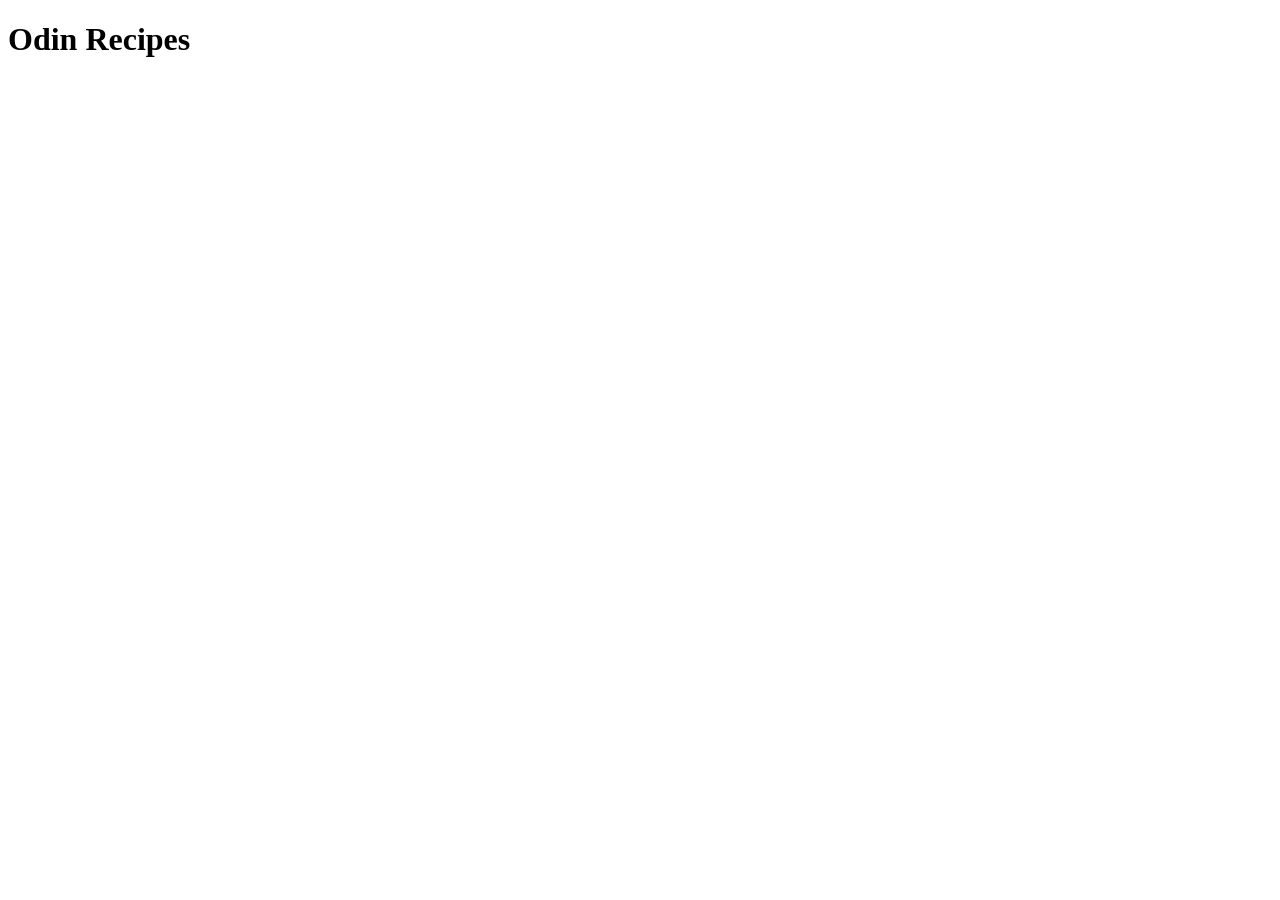
==== index.html @ 67bf73a9 "Add index.html file and add title to the file." ====
<!DOCTYPE html>
<html lang="en">
<head>
  <meta charset="UTF-8">
  <meta name="viewport" content="width=device-width, initial-scale=1.0">
  <title>Odin Recipes</title>
</head>
<body>
  <h1>Odin Recipes</h1>
</body>
</html>
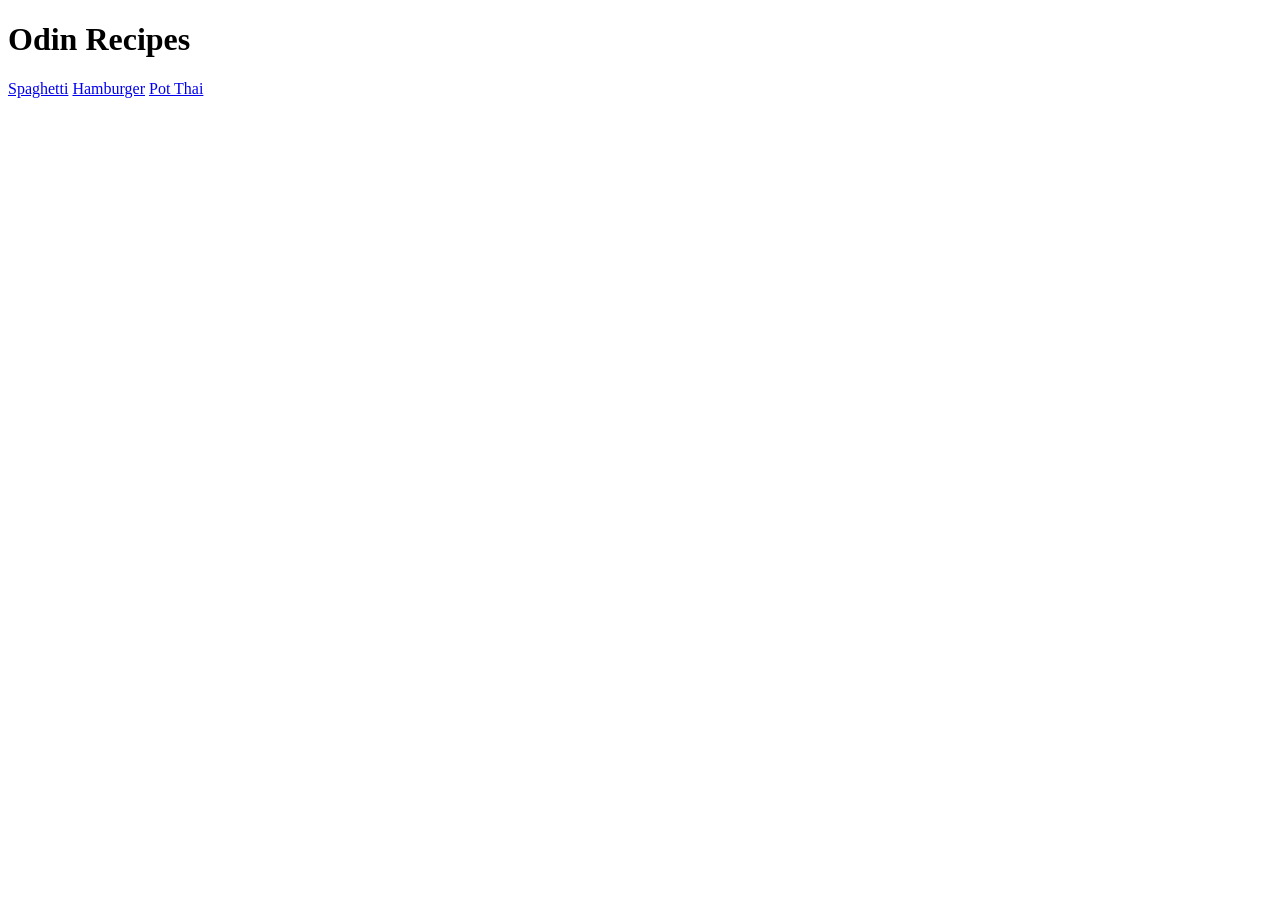
==== commit 5ccb3870: "Add recipe pages and add links to each pages. Add spaghetti, hamburgers, and pod thai recipe pages, " ====
--- a/index.html
+++ b/index.html
@@ -7,5 +7,9 @@
 </head>
 <body>
   <h1>Odin Recipes</h1>
+
+  <a href="./recipes/spaghetti.html">Spaghetti</a>
+  <a href="./recipes/hamburger.html">Hamburger</a>
+  <a href="./recipes/pot-thai.html">Pot Thai</a>
 </body>
 </html>
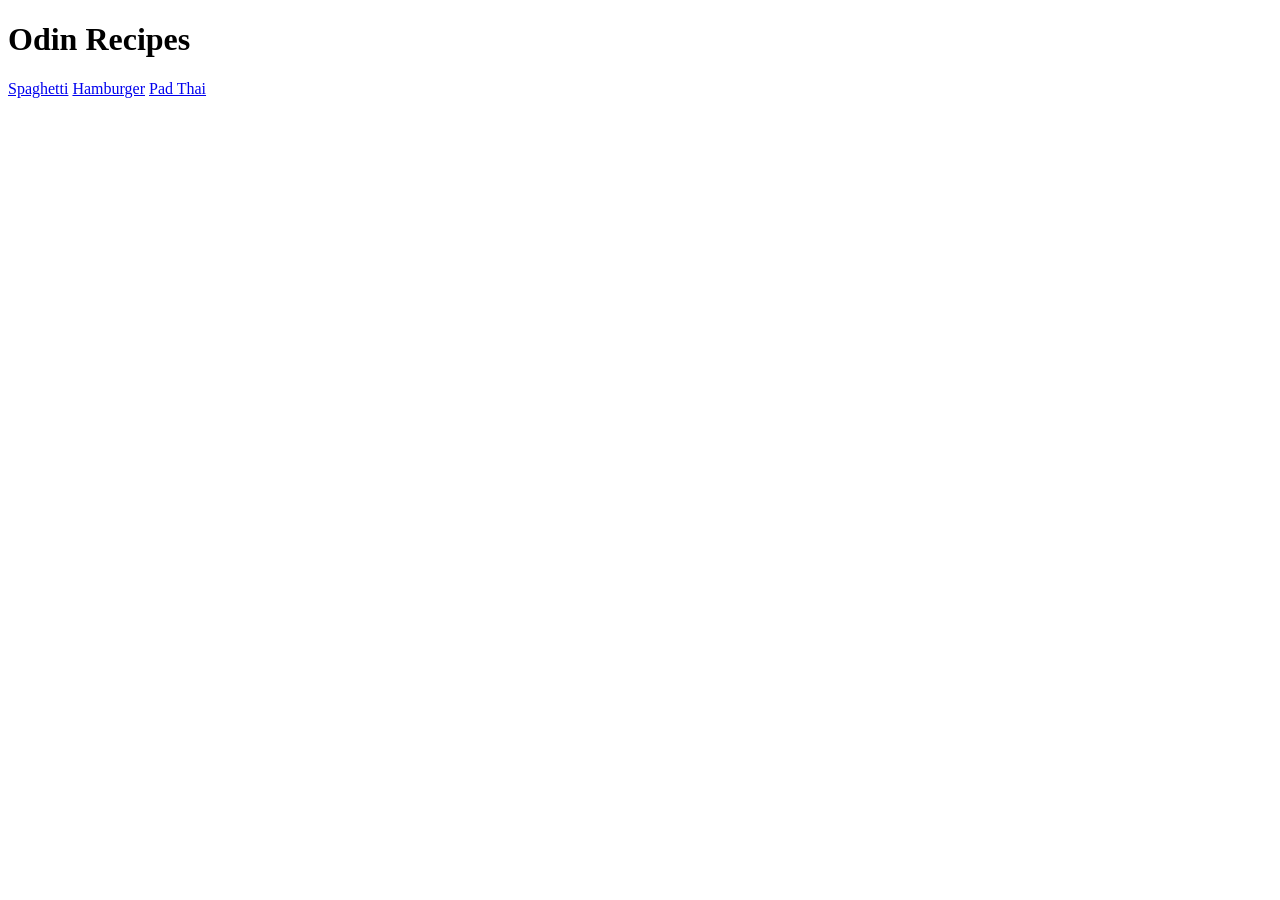
==== commit c692e540: "Fix misspell Fix misspell "Pot Thai" to "Pad Thai"." ====
--- a/index.html
+++ b/index.html
@@ -10,6 +10,6 @@
 
   <a href="./recipes/spaghetti.html">Spaghetti</a>
   <a href="./recipes/hamburger.html">Hamburger</a>
-  <a href="./recipes/pot-thai.html">Pot Thai</a>
+  <a href="./recipes/pad-thai.html">Pad Thai</a>
 </body>
 </html>
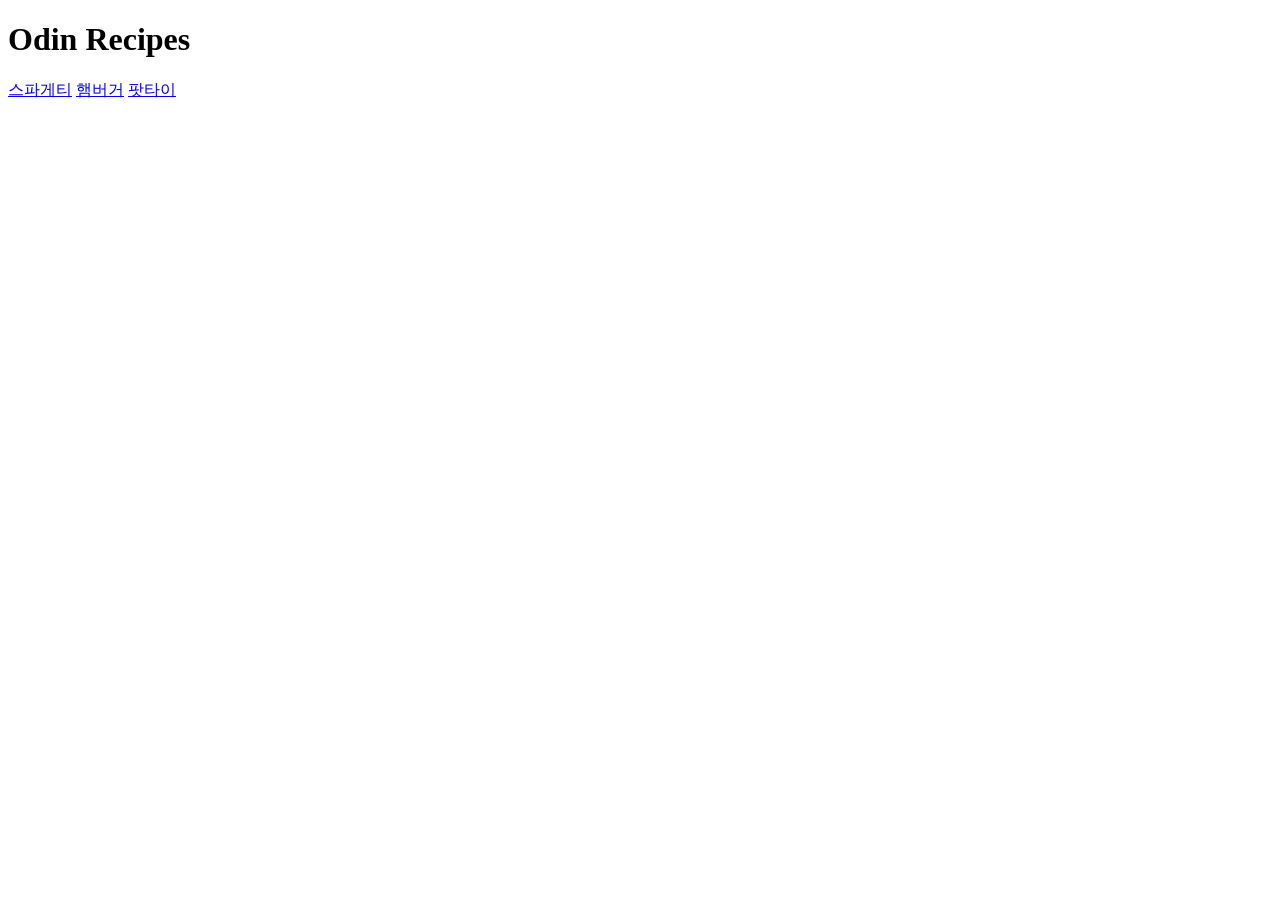
==== commit 5103de5e: "각 페이지 한국어로 재작성" ====
--- a/index.html
+++ b/index.html
@@ -8,8 +8,8 @@
 <body>
   <h1>Odin Recipes</h1>
 
-  <a href="./recipes/spaghetti.html">Spaghetti</a>
-  <a href="./recipes/hamburger.html">Hamburger</a>
-  <a href="./recipes/pad-thai.html">Pad Thai</a>
+  <a href="./recipes/spaghetti.html">스파게티</a>
+  <a href="./recipes/hamburger.html">햄버거</a>
+  <a href="./recipes/pad-thai.html">팟타이</a>
 </body>
 </html>
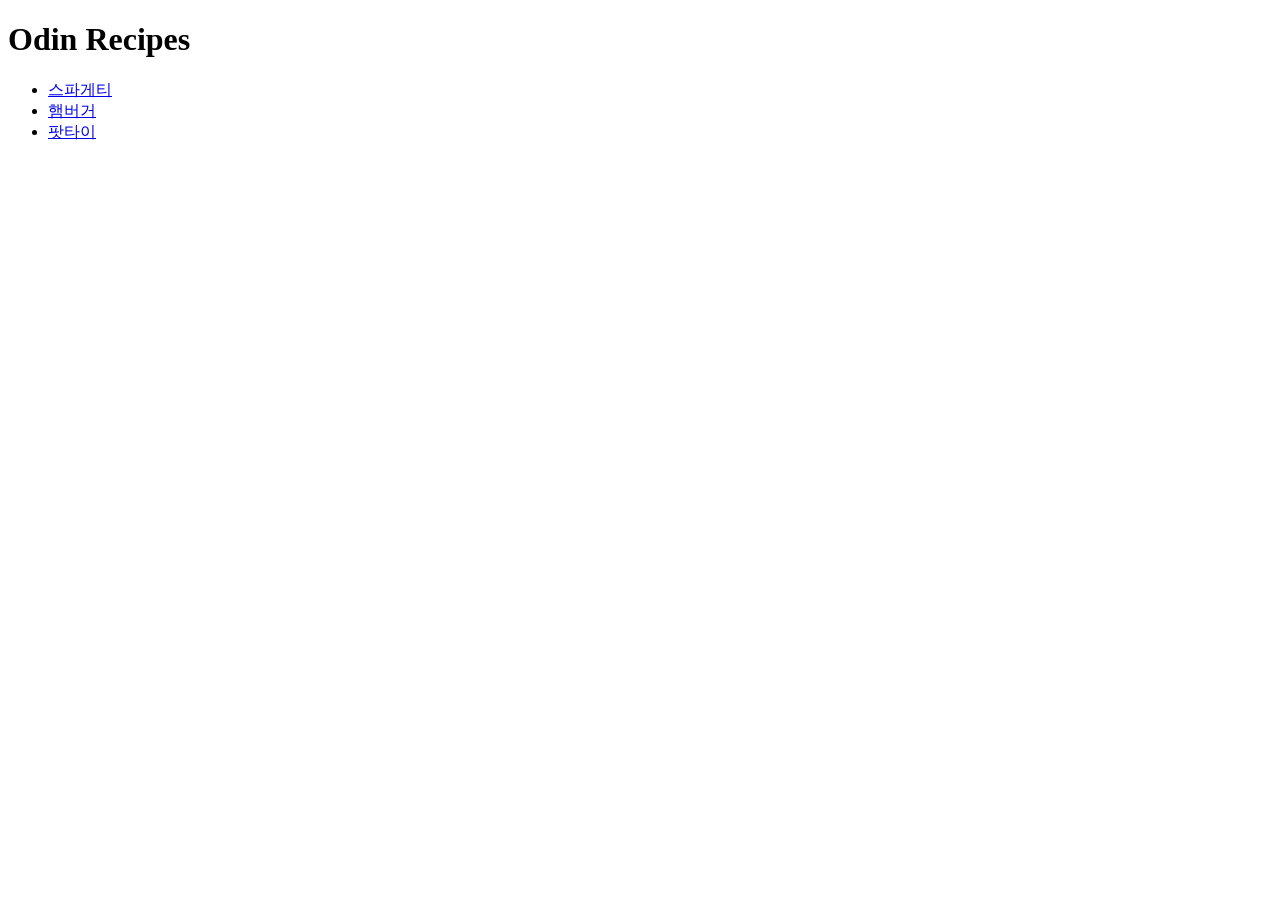
==== commit a770a147: "index.html의 레시피 링크들을 리스트로 적용" ====
--- a/index.html
+++ b/index.html
@@ -8,8 +8,10 @@
 <body>
   <h1>Odin Recipes</h1>
 
-  <a href="./recipes/spaghetti.html">스파게티</a>
-  <a href="./recipes/hamburger.html">햄버거</a>
-  <a href="./recipes/pad-thai.html">팟타이</a>
+  <ul>
+    <li><a href="./recipes/spaghetti.html">스파게티</a></li>
+    <li><a href="./recipes/hamburger.html">햄버거</a></li>
+    <li><a href="./recipes/pad-thai.html">팟타이</a></li>
+  </ul>
 </body>
 </html>
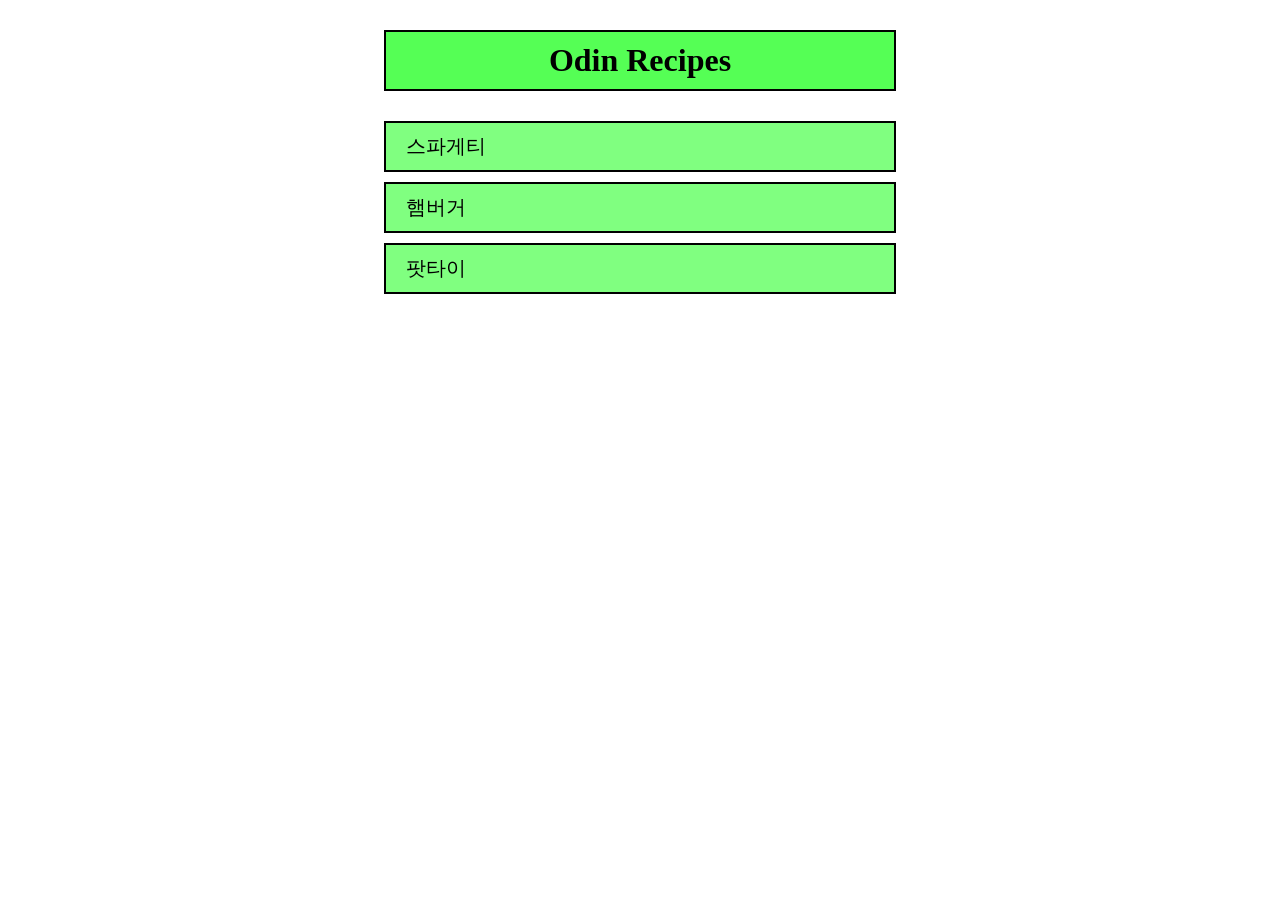
==== commit d86a3e71: "index 페이지 스타일링" ====
--- a/index.html
+++ b/index.html
@@ -1,17 +1,19 @@
 <!DOCTYPE html>
-<html lang="en">
+<html lang="ko">
 <head>
   <meta charset="UTF-8">
   <meta name="viewport" content="width=device-width, initial-scale=1.0">
   <title>Odin Recipes</title>
+  <link rel="stylesheet" href="index-page-style.css">
 </head>
 <body>
-  <h1>Odin Recipes</h1>
-
-  <ul>
-    <li><a href="./recipes/spaghetti.html">스파게티</a></li>
-    <li><a href="./recipes/hamburger.html">햄버거</a></li>
-    <li><a href="./recipes/pad-thai.html">팟타이</a></li>
-  </ul>
+  <div class="container">
+    <h1 class="title">Odin Recipes</h1>
+    <ul class="list">
+      <a href="./recipes/spaghetti.html"><li class="list-item">스파게티</li></a>
+      <a href="./recipes/hamburger.html"><li class="list-item">햄버거</li></a>
+      <a href="./recipes/pad-thai.html"><li class="list-item">팟타이</li></a>
+    </ul>
+  </div>
 </body>
 </html>
--- a/index-page-style.css
+++ b/index-page-style.css
@@ -0,0 +1,41 @@
+* {
+  margin: 0;
+  padding: 0;
+  box-sizing: border-box;
+}
+
+.container {
+  padding: 0 30%;
+}
+
+.title {
+  text-align: center;
+  border: 2px solid black;
+  margin: 30px 0;
+  padding: 10px 0;
+  background-color: #55FF55;
+}
+
+.list {
+  list-style: none;
+}
+
+.list a {
+  color: black;
+  text-decoration: none;
+  vertical-align: middle;
+  font-size: 20px;
+}
+
+.list-item {
+  width: 100%;
+  border: 2px solid black;
+  margin-bottom: 10px;
+  padding: 10px 20px;
+  background-color: #80FF80;
+}
+
+.list-item:hover {
+  cursor: pointer;
+  background-color: #AAFFAA;
+}
